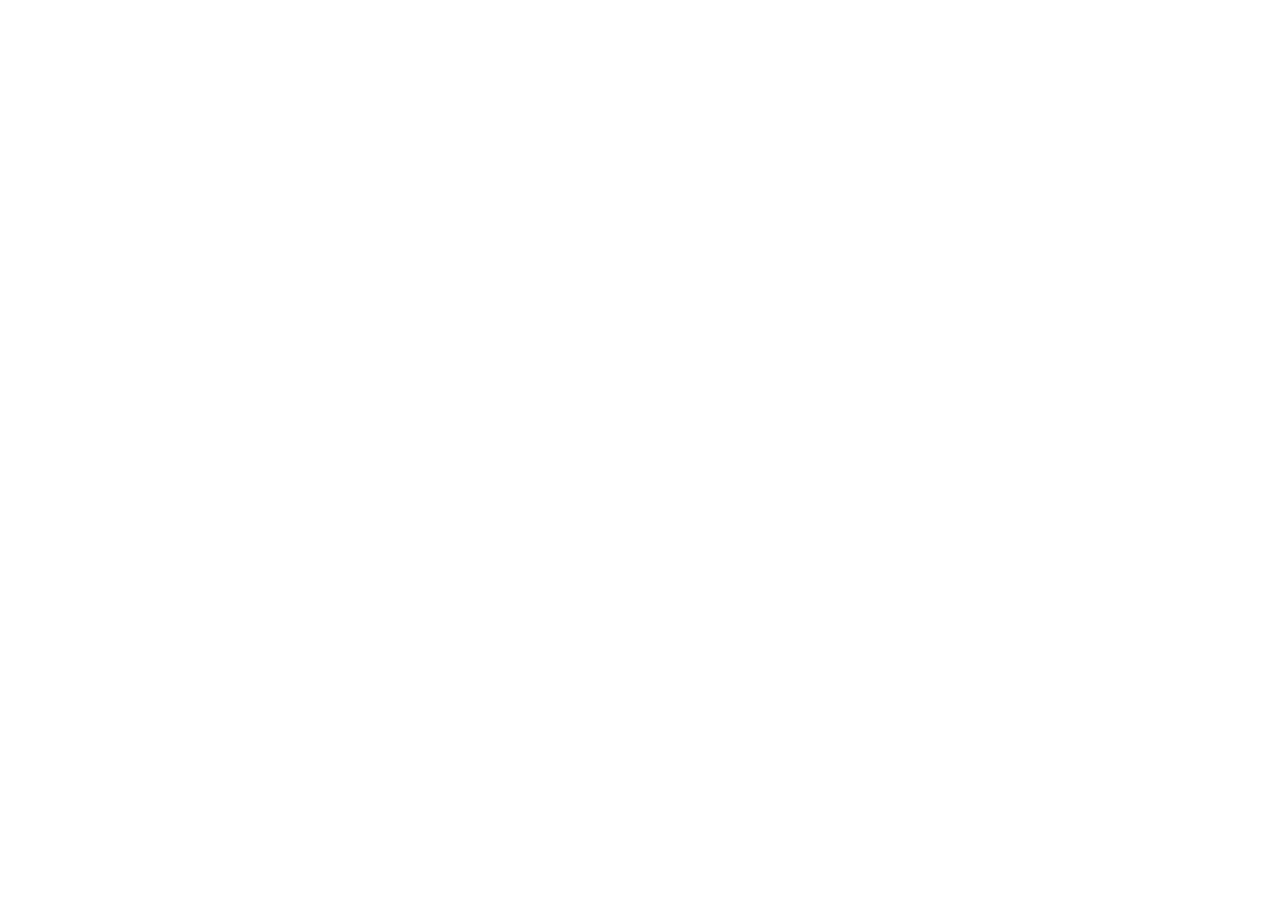
==== nasaapp/index.html @ 4632528e "nasa app" ====
<!DOCTYPE html>
<html lang="en">
  <head>
    <meta charset="utf-8" />
    <meta name="viewport" content="width=device-width, initial-scale=1" />
    <title>NASA Collection App</title>
  </head>
  <body>
    <noscript>You need to enable JavaScript to run this app.</noscript>
    <div id="root"></div>
  <script type="text/javascript" src="/bundle.js"></script></body>
</html>
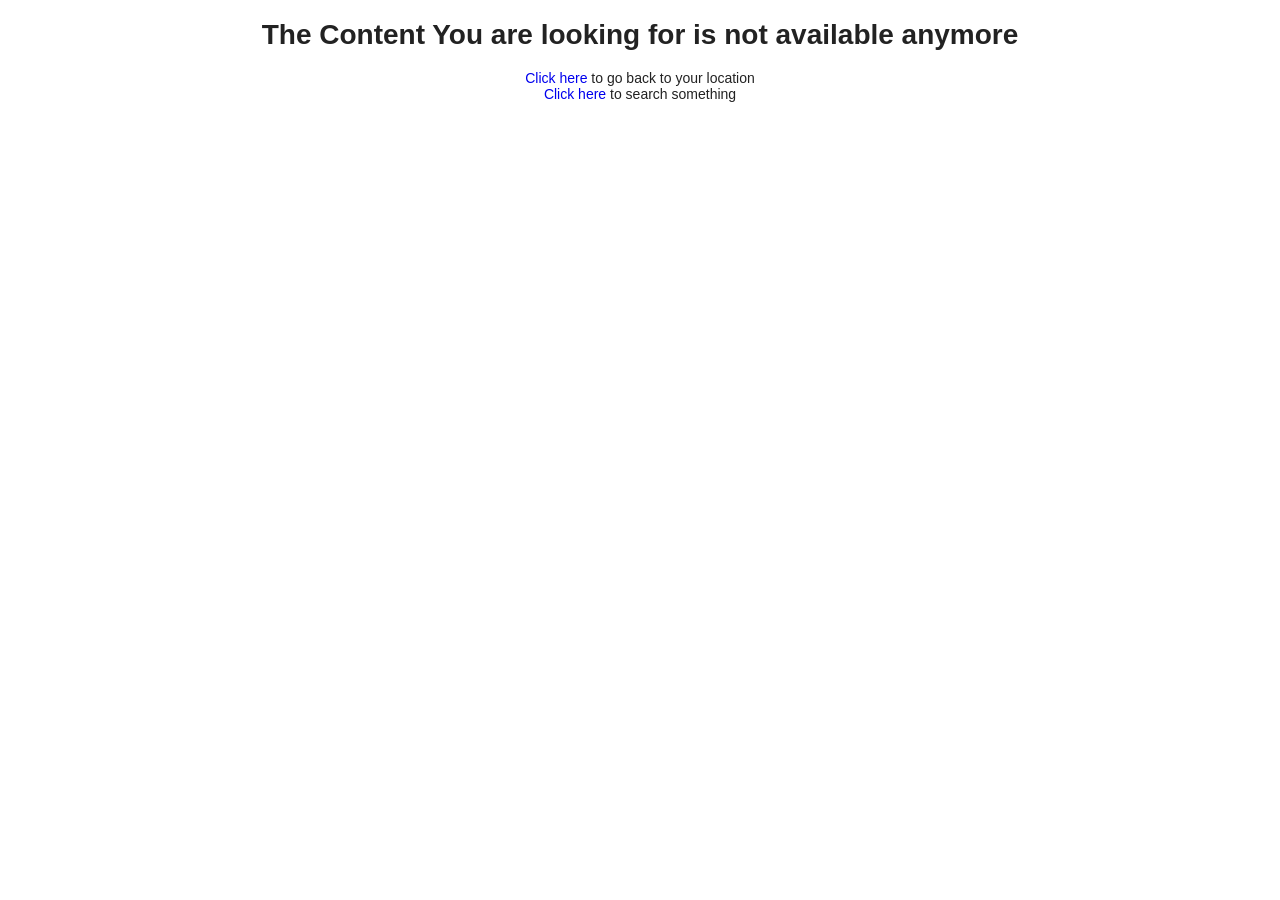
==== commit a62a8ebb: "fix homepage" ====
--- a/nasaapp/index.html
+++ b/nasaapp/index.html
@@ -8,5 +8,5 @@
   <body>
     <noscript>You need to enable JavaScript to run this app.</noscript>
     <div id="root"></div>
-  <script type="text/javascript" src="/bundle.js"></script></body>
+  <script type="text/javascript" src="/nasaapp/bundle.js"></script></body>
 </html>
